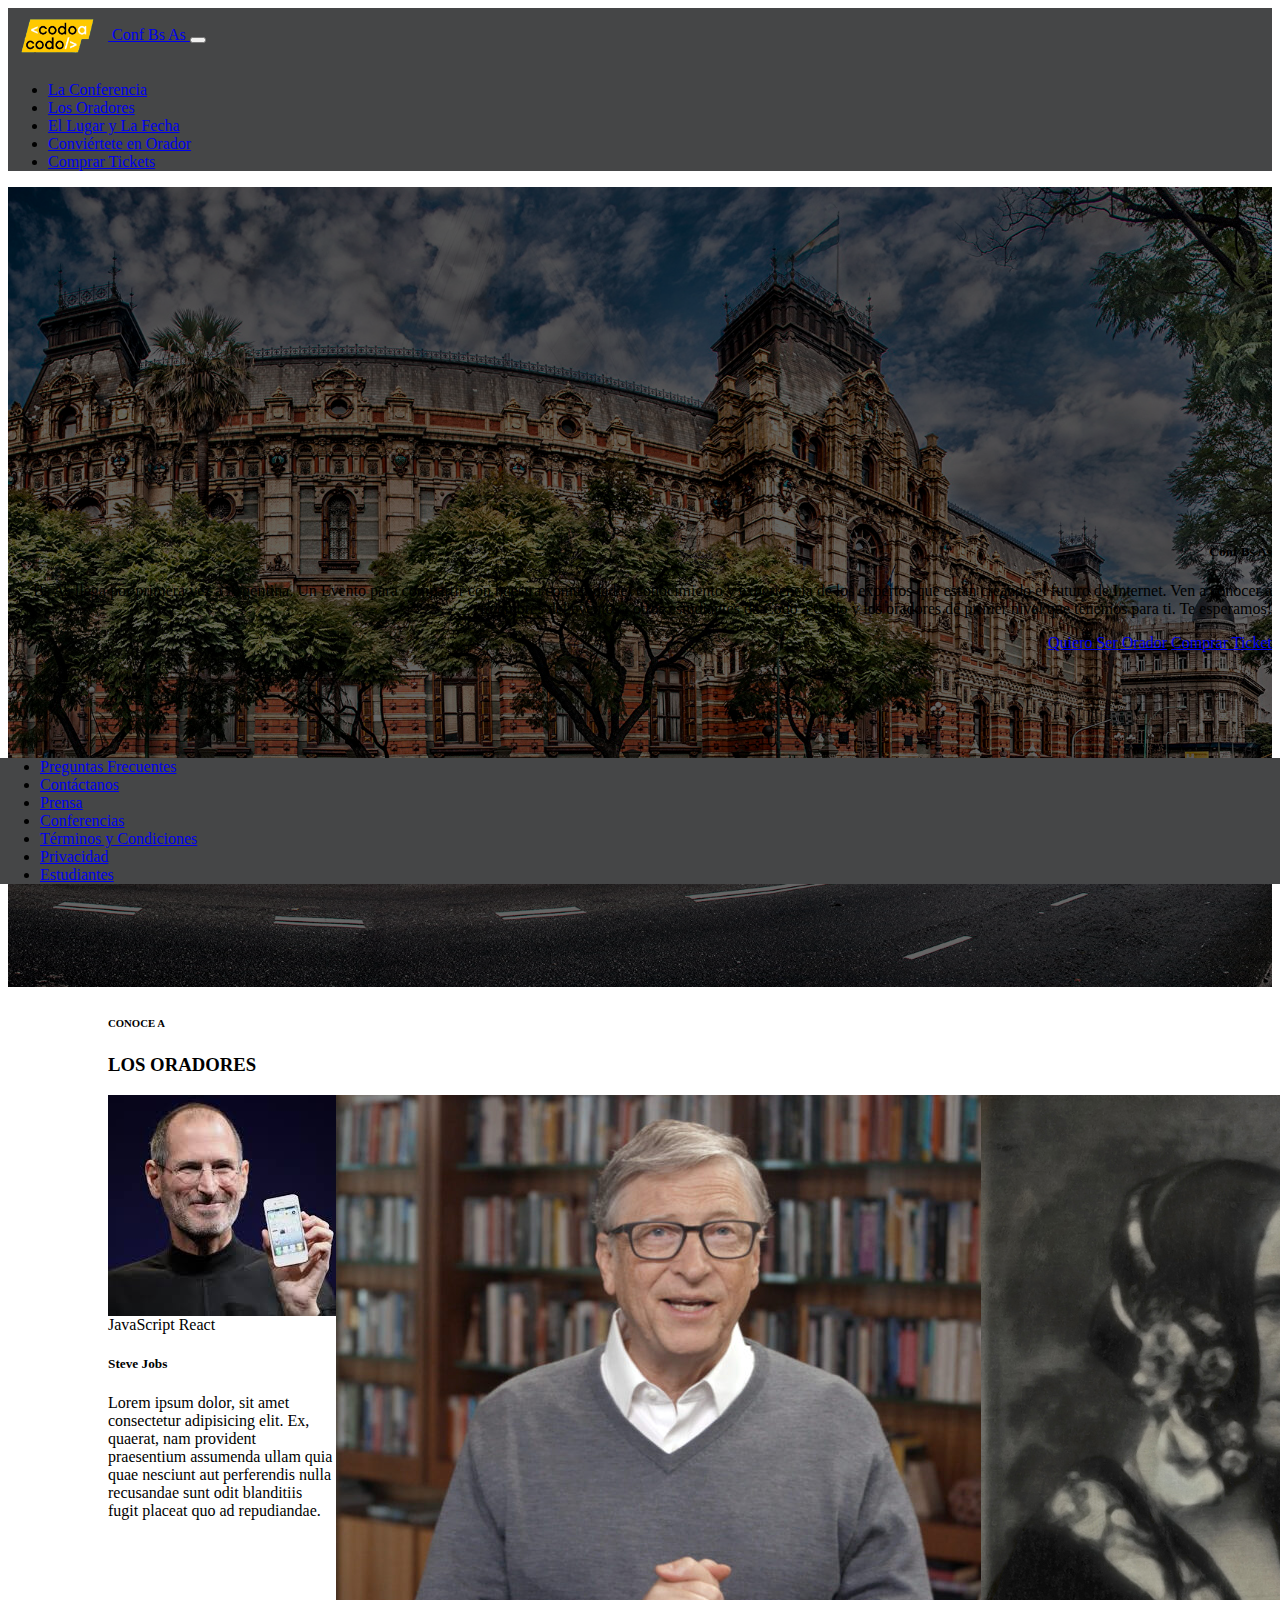
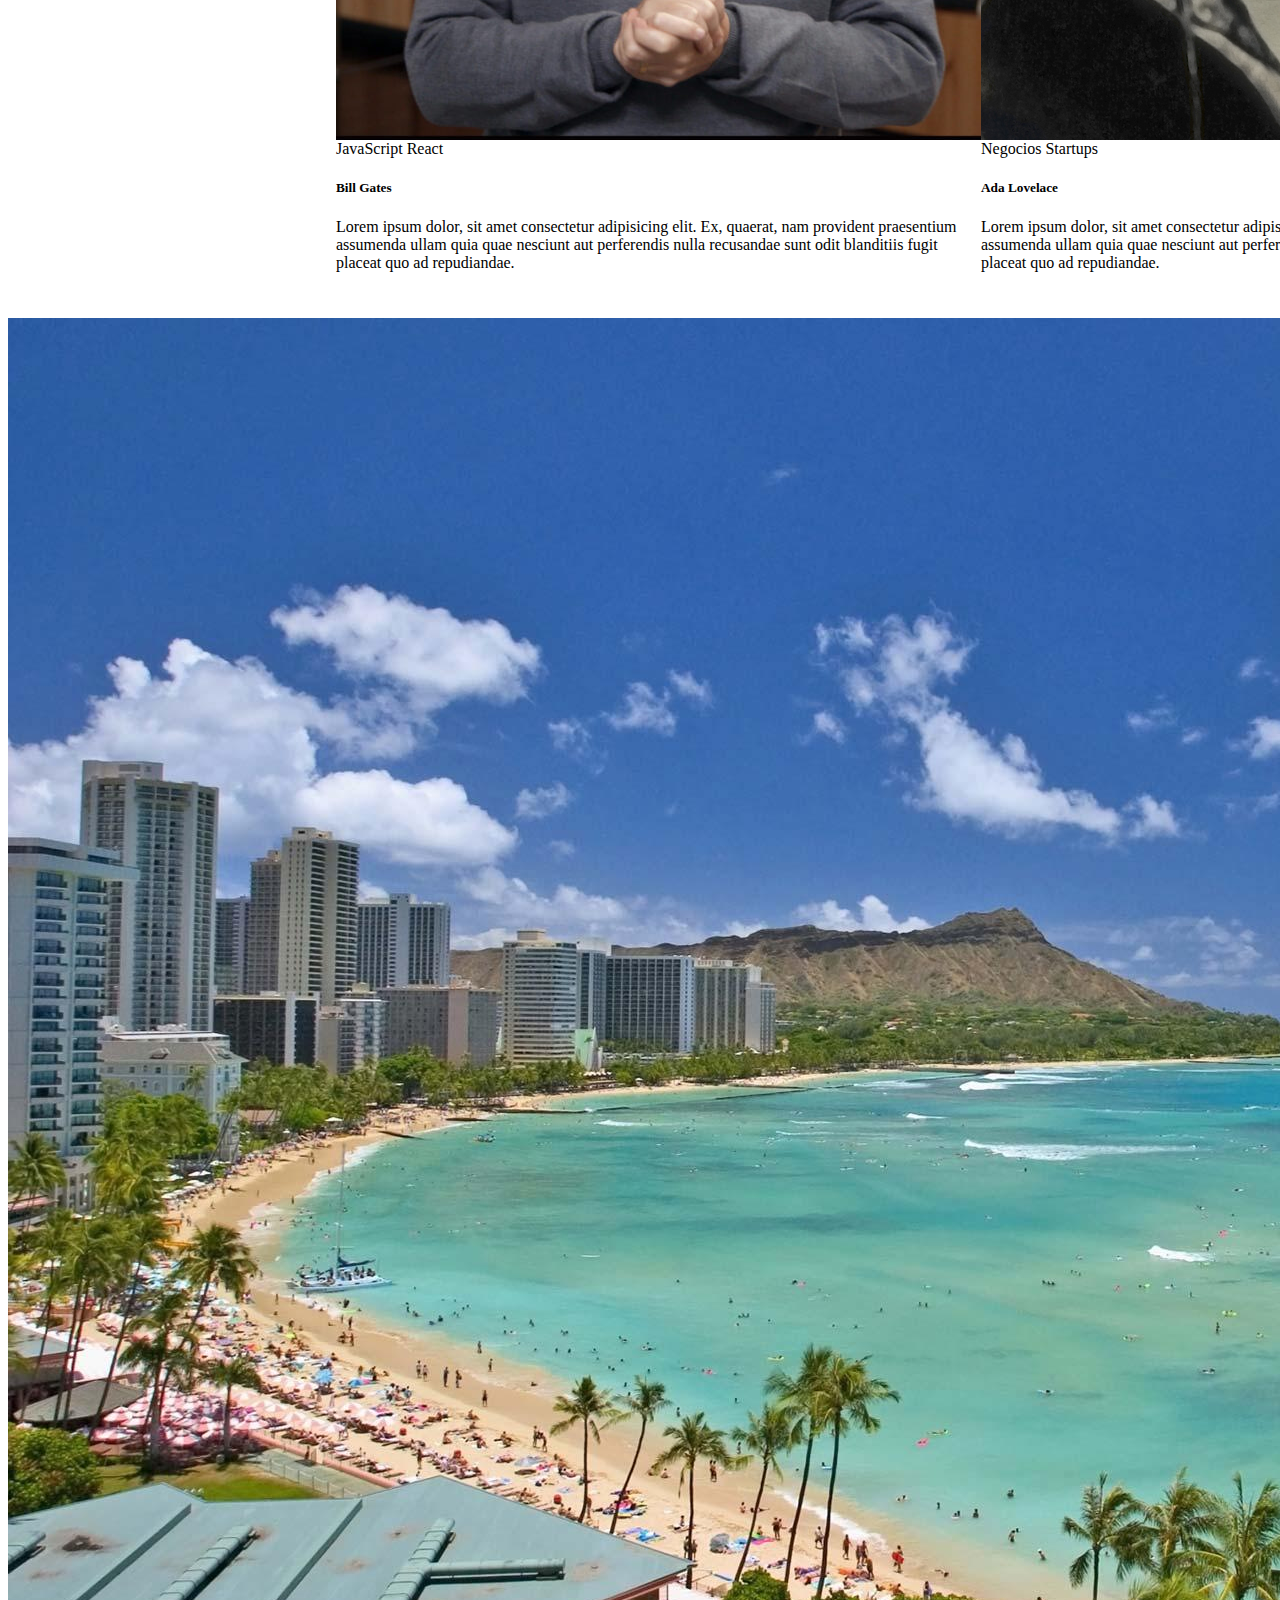
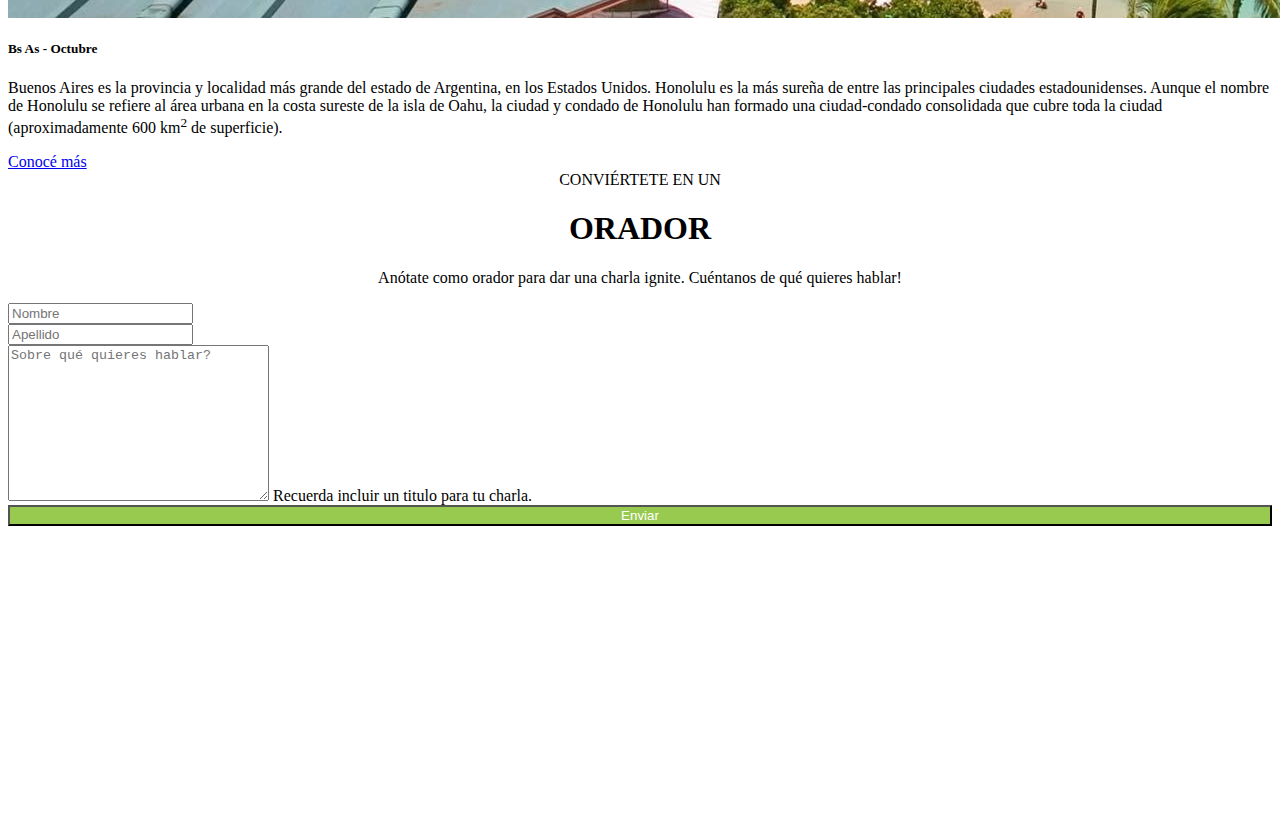
==== index.html @ bd9dc35b "first commit" ====
<html lang="es">

<head>
    <meta charset="UTF-8" />
    <meta http-equiv="X-UA-Compatible" content="IE=edge" />
    <meta name="viewport" content="width=device-width, initial-scale=1.0" />
    <title>Conf Bs As</title>
    <link href="https://cdn.jsdelivr.net/npm/bootstrap@5.1.2/dist/css/bootstrap.min.css" rel="stylesheet"
        integrity="sha384-uWxY/CJNBR+1zjPWmfnSnVxwRheevXITnMqoEIeG1LJrdI0GlVs/9cVSyPYXdcSF" crossorigin="anonymous" />
    <link rel="stylesheet" href="./css/styles.css" />
</head>

<body>
    <header>
        <nav class="navbar fixed-top navbar-expand-lg navbar-dark" style="background-color: #454647">
            <div class="container">
                <a class="navbar-brand" href="#">
                    <img src="./assets/img/codoacodo.png" alt="" width="100" height style="vertical-align: middle" />
                    Conf Bs As
                </a>
                <button class="navbar-toggler" type="button" data-bs-toggle="collapse" data-bs-target="#navbarNav"
                    aria-controls="navbarNav" aria-expanded="false" aria-label="Toggle navigation">
                    <span class="navbar-toggler-icon"></span>
                </button>
                <div class="collapse navbar-collapse flex-row-reverse" id="navbarNav">
                    <ul class="navbar-nav">
                        <li class="nav-item">
                            <a class="nav-link active" aria-current="page" href="#">La Conferencia</a>
                        </li>
                        <li class="nav-item">
                            <a class="nav-link" href="#oradores">Los Oradores</a>
                        </li>
                        <li class="nav-item">
                            <a class="nav-link" href="#lugar_fecha">El Lugar y La Fecha</a>
                        </li>
                        <li class="nav-item">
                            <a class="nav-link" href="#formulario">Conviértete en Orador</a>
                        </li>
                        <li class="nav-item">
                            <a class="nav-link" href="page/comprarTicket.html">Comprar Tickets</a>
                        </li>
                    </ul>
                </div>
            </div>
        </nav>
    </header>
    <main>
        <div class="banner text-white" style="text-align: right">
            <div class="container" style="
            display: flex;
            justify-content: flex-end;
            align-items: center;
            height: 800px;
          ">
                <div class="banner-info col-6">
                    <h5>Conf Bs As</h5>
                    <p>
                        Bs As llega por primera vez a Argentina. Un Evento para compartir
                        con nuestra comunidad el conocimiento y experiencia de los
                        expertos que están creando el futuro de Internet. Ven a conocer a
                        miembres del evento, a otros estudiantes de Codo a Codo y los
                        oradores de primer nivel que tenemos para ti. Te esperamos!
                    </p>
                    <a href="#formulario" class="btn btn-outline-light">Quiero Ser Orador</a>
                    <a href="page/comprarTicket.html" class="btn btn-success">Comprar Ticket</a>
                </div>
            </div>
        </div>
        <div id="oradores" class="oradores" style="margin: 30px; margin-left: 100px; margin-right: 100px">
            <h6 class="text-center">CONOCE A</h6>
            <h3 class="text-center">LOS ORADORES</h3>
            <div class="row" style="display: flex; justify-content: space-evenly">
                <div class="col-sm-4">
                    <div class="card">
                        <img src="./assets/img/steve.jpg" class="card-img-top" alt="..." />
                        <div class="card-body">
                            <span class="badge bg-warning text-dark">JavaScript</span>
                            <span class="badge bg-info text-dark">React</span>
                            <h5 class="card-title">Steve Jobs</h5>
                            <p class="card-text">
                                Lorem ipsum dolor, sit amet consectetur adipisicing elit. Ex,
                                quaerat, nam provident praesentium assumenda ullam quia quae
                                nesciunt aut perferendis nulla recusandae sunt odit blanditiis
                                fugit placeat quo ad repudiandae.
                            </p>
                        </div>
                    </div>
                </div>
                <div class="col-sm-4">
                    <div class="card">
                        <img src="./assets/img/bill.jpg" class="card-img-top" alt="..." />
                        <div class="card-body">
                            <span class="badge bg-warning text-dark">JavaScript</span>
                            <span class="badge bg-info text-dark">React</span>
                            <h5 class="card-title">Bill Gates</h5>
                            <p class="card-text">
                                Lorem ipsum dolor, sit amet consectetur adipisicing elit. Ex,
                                quaerat, nam provident praesentium assumenda ullam quia quae
                                nesciunt aut perferendis nulla recusandae sunt odit blanditiis
                                fugit placeat quo ad repudiandae.
                            </p>
                        </div>
                    </div>
                </div>
                <div class="col-sm-4">
                    <div class="card">
                        <img src="./assets/img/ada.jpeg" class="card-img-top" alt="..." />
                        <div class="card-body">
                            <span class="badge bg-secondary">Negocios</span>
                            <span class="badge bg-danger">Startups</span>
                            <h5 class="card-title">Ada Lovelace</h5>
                            <p class="card-text">
                                Lorem ipsum dolor, sit amet consectetur adipisicing elit. Ex,
                                quaerat, nam provident praesentium assumenda ullam quia quae
                                nesciunt aut perferendis nulla recusandae sunt odit blanditiis
                                fugit placeat quo ad repudiandae.
                            </p>
                        </div>
                    </div>
                </div>
            </div>
        </div>
        <div id="lugar_fecha" class="conoce-mas">
            <div class="card bg-dark text-white mb-3">
                <div class="row g-0">
                    <div class="col-md-6">
                        <img src="./assets/img/honolulu.jpg" class="img-fluid rounded-start" alt="..." />
                    </div>
                    <div class="col-md-6">
                        <div class="card-body">
                            <h5 class="card-title">Bs As - Octubre</h5>
                            <p class="card-text">
                                Buenos Aires es la provincia y localidad más grande del estado
                                de Argentina, en los Estados Unidos. Honolulu es la más sureña
                                de entre las principales ciudades estadounidenses. Aunque el
                                nombre de Honolulu se refiere al área urbana en la costa
                                sureste de la isla de Oahu, la ciudad y condado de Honolulu
                                han formado una ciudad-condado consolidada que cubre toda la
                                ciudad (aproximadamente 600 km<sup>2</sup> de superficie).
                            </p>
                            <a href="#" class="btn btn-outline-light">Conocé más</a>
                        </div>
                    </div>
                </div>
            </div>
        </div>
        <div id="formulario" class="formulario">
            <div class="container">
                <div style="text-align: center">
                    <span>CONVIÉRTETE EN UN</span>
                    <h1>ORADOR</h1>
                    <p>
                        Anótate como orador para dar una charla ignite. Cuéntanos de qué
                        quieres hablar!
                    </p>
                </div>
                <form>
                    <div class="row mb-3">
                        <div class="col">
                            <input type="text" class="form-control" placeholder="Nombre" aria-label="Nombre" />
                        </div>
                        <div class="col">
                            <input type="text" class="form-control" placeholder="Apellido" aria-label="Apellido" />
                        </div>
                    </div>
                    <div class="row mb-3">
                        <div class="col">
                            <textarea class="form-control" placeholder="Sobre qué quieres hablar?"
                                aria-label="Sobre qué quieres hablar?" cols="30" rows="10"></textarea>
                            <span>Recuerda incluir un titulo para tu charla.</span>
                        </div>
                    </div>

                    <button type="submit" class="btn mb-3" style="width: 100%; background-color: #98ca50; color: white">
                        Enviar
                    </button>
                </form>
            </div>
        </div>
    </main>
    <footer>
        <nav class="navbar navbar-expand-lg navbar-dark" style="background-color: #454647">
            <div class="container">
                <ul class="navbar-nav" style="justify-content: space-between; width: 100%">
                    <li class="nav-item">
                        <a class="nav-link" href="#">Preguntas Frecuentes</a>
                    </li>
                    <li class="nav-item">
                        <a class="nav-link" href="#">Contáctanos</a>
                    </li>
                    <li class="nav-item">
                        <a class="nav-link" href="#">Prensa</a>
                    </li>
                    <li class="nav-item">
                        <a class="nav-link" href="#">Conferencias</a>
                    </li>
                    <li class="nav-item">
                        <a class="nav-link" href="#">Términos y Condiciones</a>
                    </li>
                    <li class="nav-item">
                        <a class="nav-link" href="#">Privacidad</a>
                    </li>
                    <li class="nav-item">
                        <a class="nav-link" href="#">Estudiantes</a>
                    </li>
                </ul>
            </div>
        </nav>
    </footer>
    <script src="https://cdn.jsdelivr.net/npm/@popperjs/core@2.10.2/dist/umd/popper.min.js"
        integrity="sha384-7+zCNj/IqJ95wo16oMtfsKbZ9ccEh31eOz1HGyDuCQ6wgnyJNSYdrPa03rtR1zdB"
        crossorigin="anonymous"></script>
    <script src="https://cdn.jsdelivr.net/npm/bootstrap@5.1.2/dist/js/bootstrap.min.js"
        integrity="sha384-PsUw7Xwds7x08Ew3exXhqzbhuEYmA2xnwc8BuD6SEr+UmEHlX8/MCltYEodzWA4u"
        crossorigin="anonymous"></script>
</body>

</html>
---- css/styles.css ----
/* .container_banner{
  display: flex;
  justify-content: flex-end;
  align-items: center;
  height: 800px;
} */
.banner {
    background-image: url("../assets/img/ba1.jpg");
    background-size: cover;
    position: relative;
  }
  
  .banner::before {
    content: "";
    position: absolute;
    top: 0px;
    right: 0px;
    bottom: 0px;
    left: 0px;
    background-color: rgba(0, 0, 0, 0.6);
  }
  
  .banner-info {
    position: relative;
  }
  
  footer {
    position: fixed;
    bottom: 0px;
    left: 0px;
    right: 0px;
    margin-bottom: 0px;
  }
  
  body {
    margin-bottom: 300px;
  }
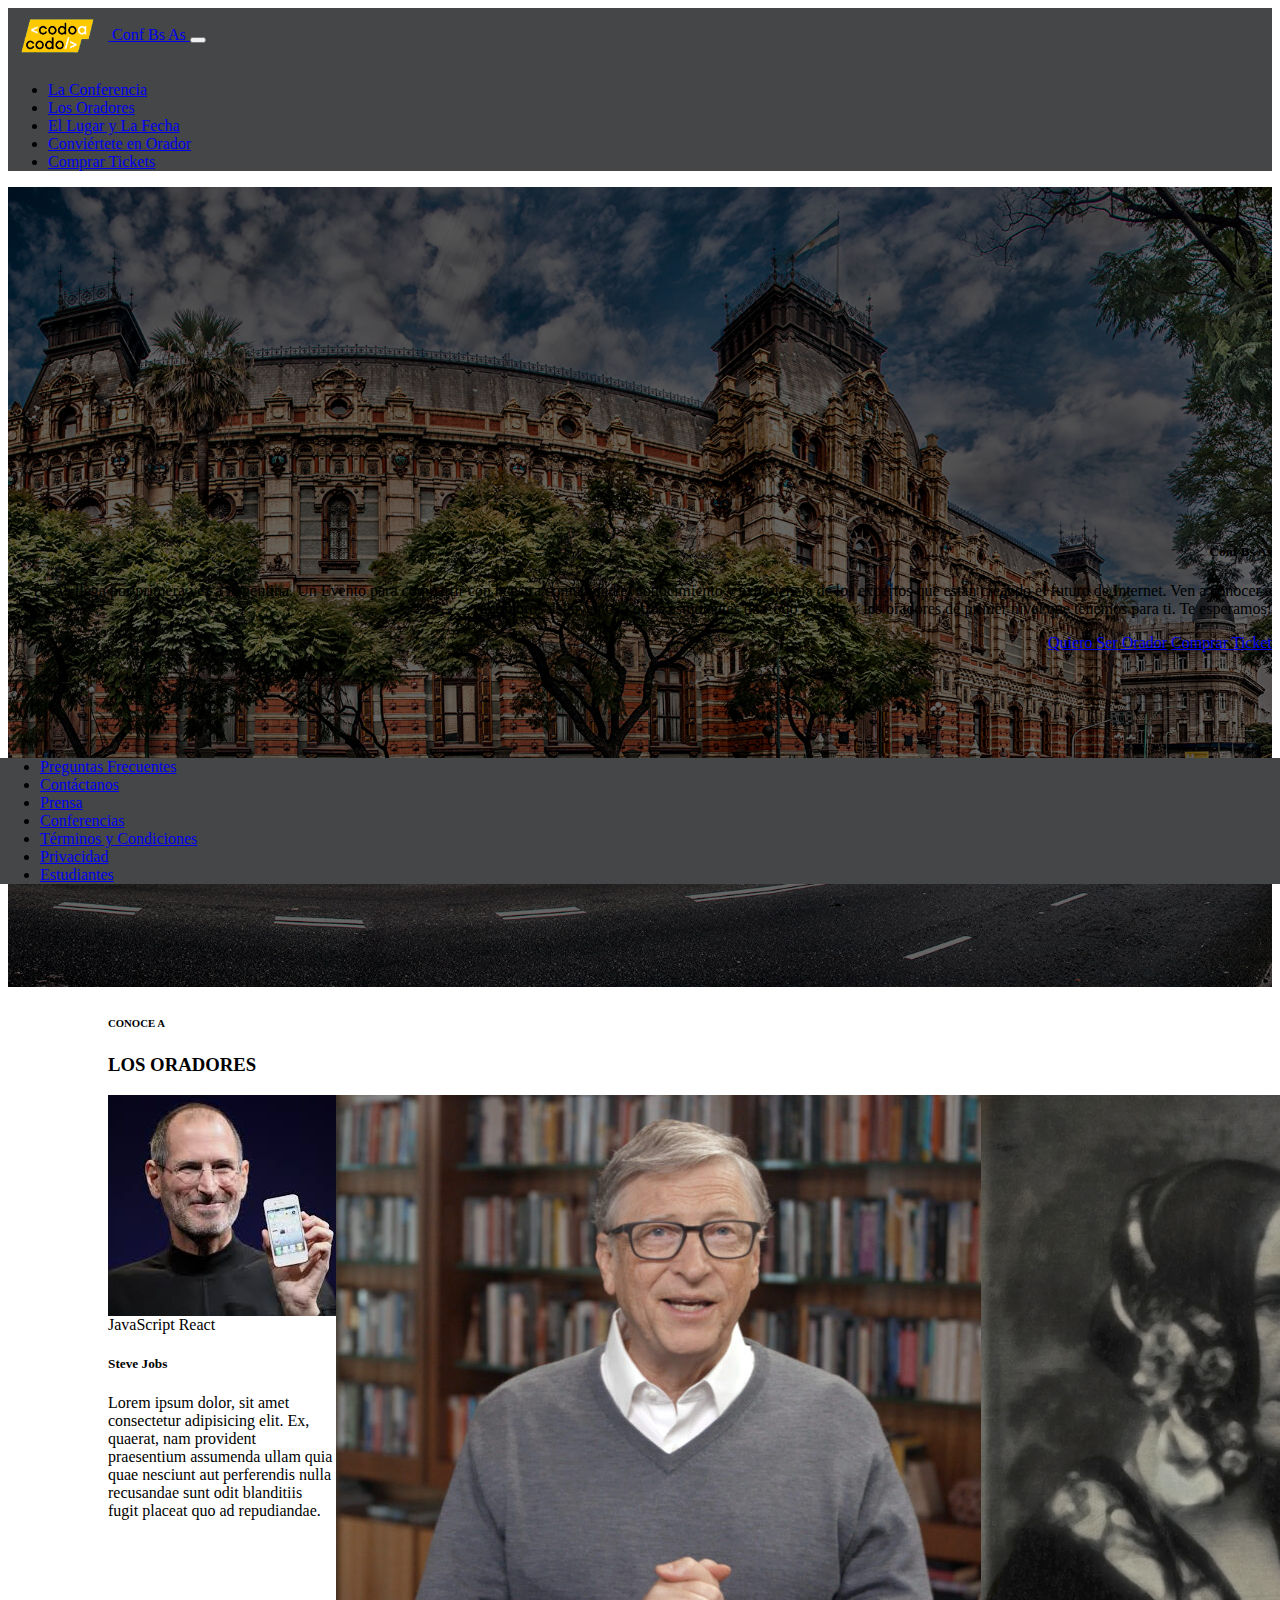
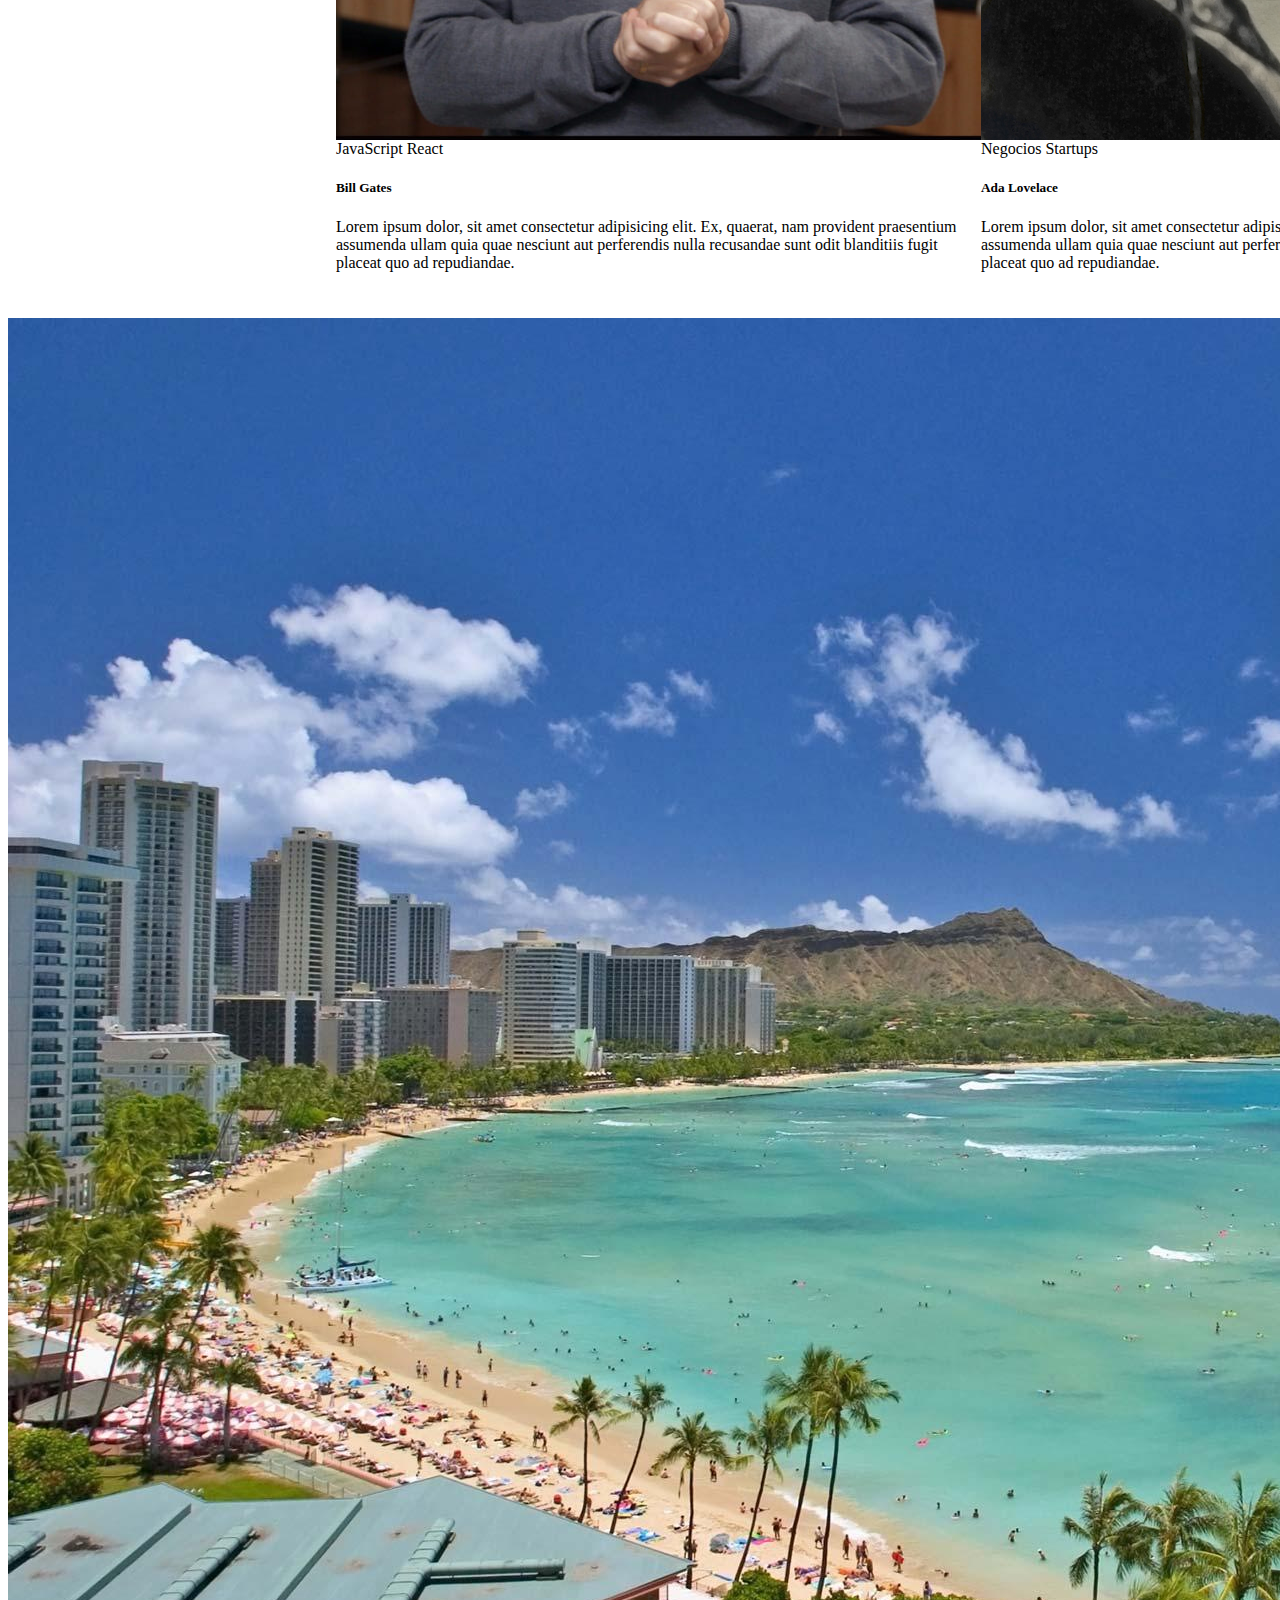
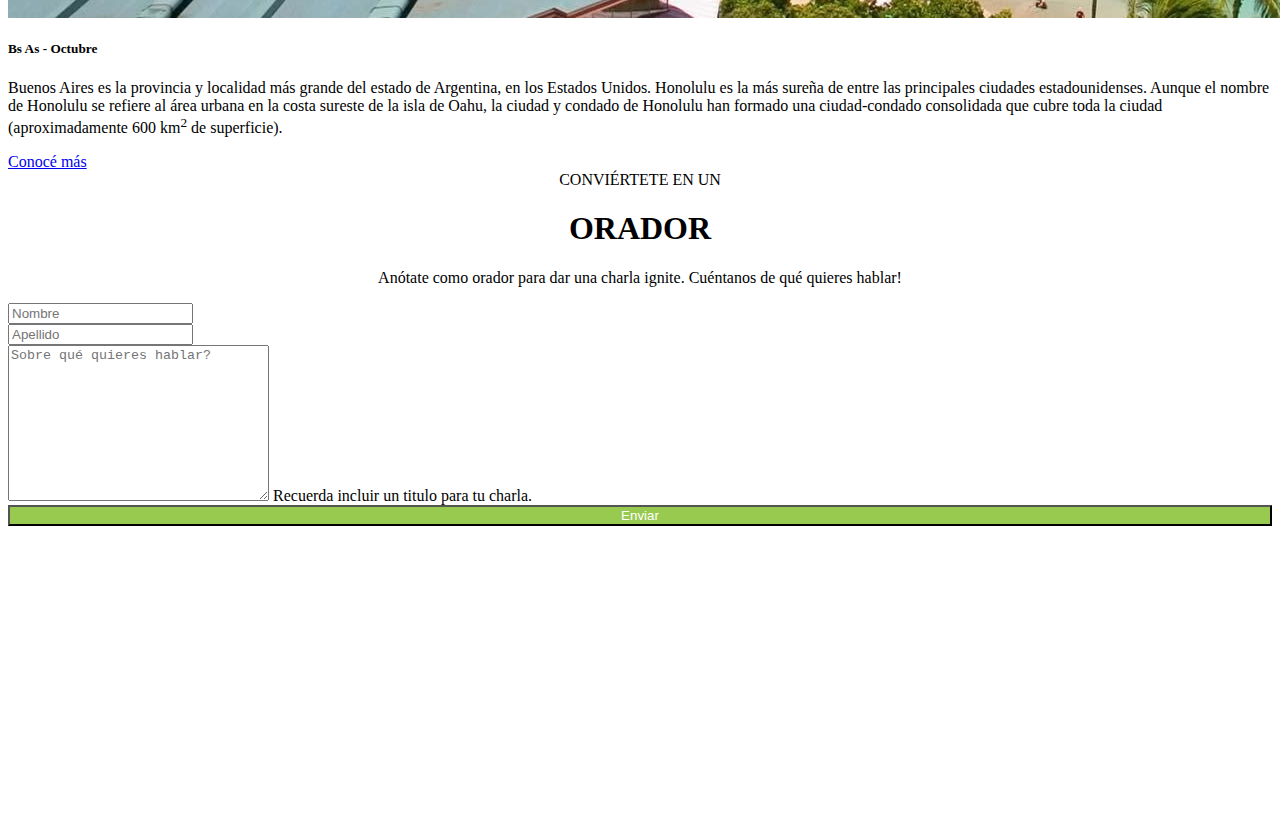
==== commit 2c1bc977: "cambio index" ====
--- a/index.html
+++ b/index.html
@@ -58,7 +58,7 @@
                         Bs As llega por primera vez a Argentina. Un Evento para compartir
                         con nuestra comunidad el conocimiento y experiencia de los
                         expertos que están creando el futuro de Internet. Ven a conocer a
-                        miembres del evento, a otros estudiantes de Codo a Codo y los
+                        miembros del evento, a otros estudiantes de Codo a Codo y los
                         oradores de primer nivel que tenemos para ti. Te esperamos!
                     </p>
                     <a href="#formulario" class="btn btn-outline-light">Quiero Ser Orador</a>
